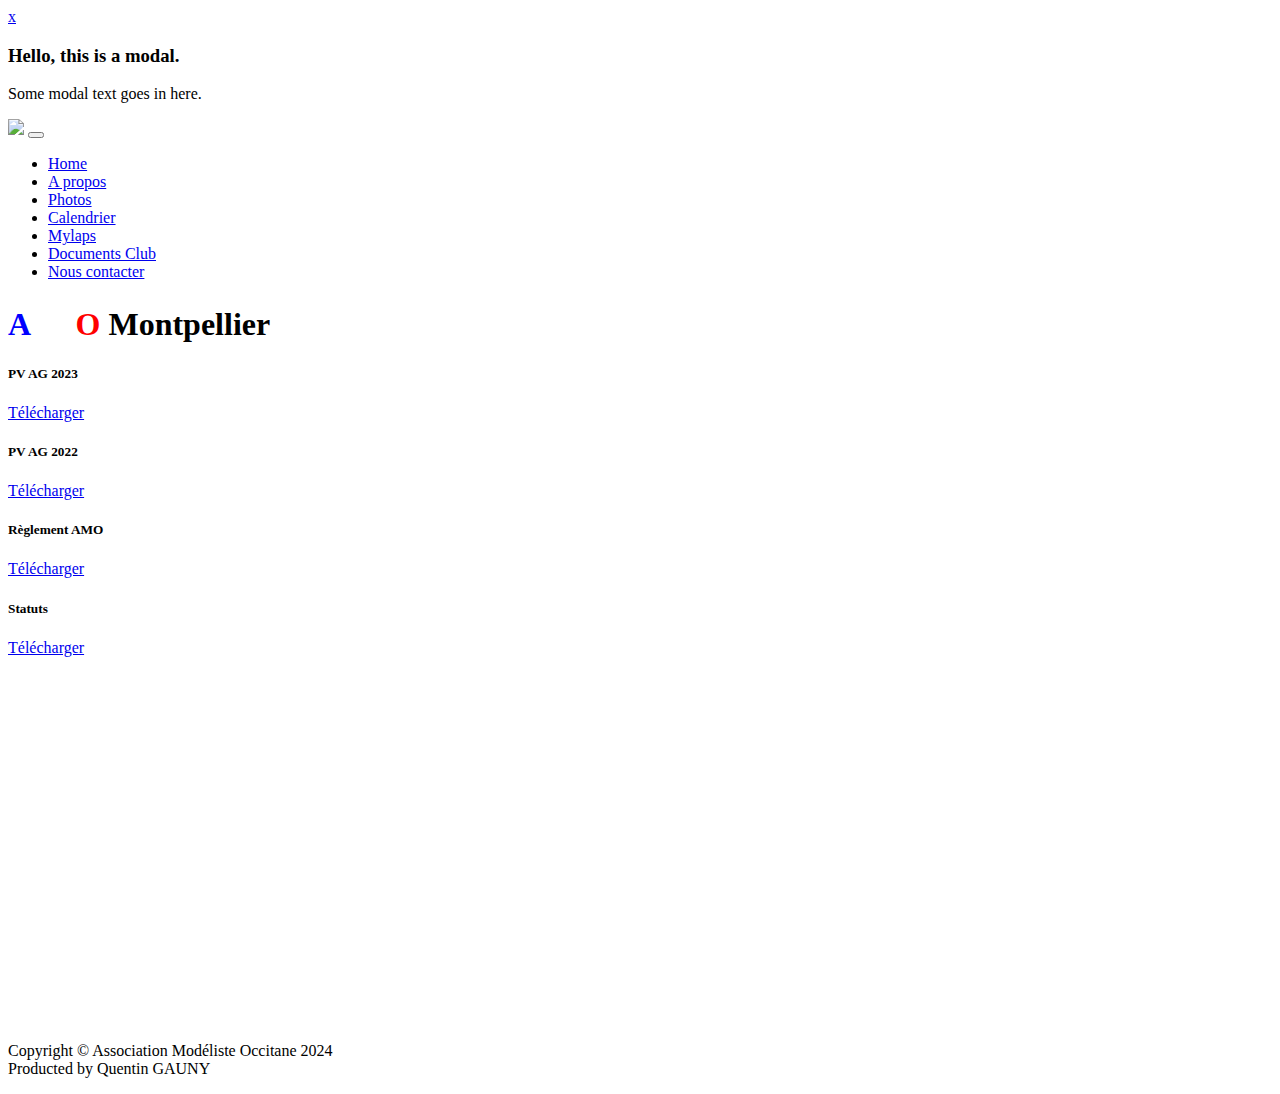
==== documents.html @ 4f3a3c8d "meta data" ====
<!DOCTYPE html><html lang="en_us"><head>
    <meta http-equiv="X-UA-Compatible" content="IE=Edge">
    <meta charset="UTF-8">
    <meta name="viewport" content="width=device-width, initial-scale=1.0">
    <meta name="author" content="Quentin GAUNY" />
	<title>AMO Montpellier</title>  
	<meta name="description" content= "Bienvenue sur le site web de l'Association Modéliste Occitane (AMO). Vous y retrouverez toues les informations relatives au club." />
	<meta name="keywords" content="modélisme montpellier, association modéliste occitane, modèle réduit à montpellier, modèle réduit montpellier, course amo montpellier, course modèle réduit montpellier, amo montpellier, course montpellier">
	<meta name="robots" content= "index, follow">
    <link rel="shortcut icon" href="https://www.amo-montpellier.fr/favicon.ico">
    <link rel="stylesheet" href="https://fonts.googleapis.com/css?family=Source+Sans+Pro:300,600" async="" defer="">
    <link rel="stylesheet" href="https://www.amo-montpellier.fr/css/bootstrap.min.css" async="" defer="">
    <link rel="stylesheet" href="https://www.amo-montpellier.fr/css/venobox.css" async="" defer="">
    <link rel="stylesheet" href="https://www.amo-montpellier.fr/css/animate.min.css" async="" defer="">
    <link rel="stylesheet" href="https://www.amo-montpellier.fr/css/font-awesome.min.css" async="" defer="">
    <link rel="stylesheet" href="https://www.amo-montpellier.fr/css/style.css" async="" defer="">
    <!--[if lt IE 9]>
    <script src="https://cdnjs.cloudflare.com/ajax/libs/html5shiv/3.7.3/html5shiv.min.js"></script>
    <script src="https://cdnjs.cloudflare.com/ajax/libs/respond.js/1.4.2/respond.min.js"></script>
    <![endif]-->
</head>

<body>

    <div class="modal" id="modal1">
        <a class="modal__close" href="#"></a>
        <div class="modal__content">
          <a class="modal__content__close" href="#">x</a>
          <h3>Hello, this is a modal.</h3>
          <p>Some modal text goes in here.</p>
        </div>
    </div>

   
    <div id="navbar-top">
        <nav class="navbar navbar-expand-md navbar-light bg-white fixed">
            <div class="container">
                <a class="navbar-brand nav-external" href="#home"><img src="https://www.amo-montpellier.fr/images/amo_logo.png" height="65"></a>
                <button class="navbar-toggler" type="button" data-toggle="collapse" data-target="#nav" aria-controls="nav" aria-expanded="false" aria-label="Toggle navigation">
                    <span class="navbar-toggler-icon"></span>
                </button>
                <div class="collapse navbar-collapse" id="nav">
                    <ul class="navbar-nav ml-auto">
                        <li class="nav-item">
                            <a class="nav-link" href="index.html">Home</a>
                        </li>
                        <li class="nav-item">
                            <a class="nav-link" href="#sites">A propos</a>
                        </li>
                        <li class="nav-item">
                            <a class="nav-link" href="https://www.facebook.com/montpellier.amo/photos" target="_blank">Photos</a>
                        </li>
                        <li class="nav-item">
                            <a class="nav-link" href="#calendrier">Calendrier</a>
                        </li>
                        <li class="nav-item">
                            <a class="nav-link" href="https://speedhive.mylaps.com/Practice/2912" target="_blank">Mylaps</a>
                        </li>
                        <li class="nav-item">
                            <a class="nav-link active" href="#doc" target="_blank">Documents Club</a>
                        </li>
                        <li class="nav-item">
                            <a class="nav-link" href="#contacter">Nous contacter</a>
                        </li>
					</ul>
                </div>
            </div>
        </nav>
    </div>

    <section id="home" class="page overlay" style="height: 80vh;">
        <div class="container">
            <div class="cover">
                <div class="row text-center">
                    <div class="col-sm-12">
                        <h1 style="z-index: 1; margin-top: 25px;" class="mt-0 mb-4 animated hiding" data-animation="fadeInDown" data-delay="300">
                            <span style="color: blue;">A</span>
                            <span style="color: white;">M</span>
                            <span style="color: red;">O</span>
                            <span> Montpellier </span>
                             
                        </h1>
                    </div>
                </div>
               
                <div class="content d-flex flex-row flex-wrap justify-content-around">
                    <div class="card">
                        <div class="card-body">
                          <h5 style="color: black;" class="card-title">PV AG 2023</h5>
                          <a href="chemin/vers/le/fichier.pdf" download="nom-du-fichier.pdf" class="btn btn-primary">Télécharger</a>
                        </div>
                    </div>
                    <div class="card">
                        <div class="card-body">
                          <h5 style="color: black;"  class="card-title">PV AG 2022</h5>
                          <a href="chemin/vers/le/fichier.pdf" download="nom-du-fichier.pdf" class="btn btn-primary">Télécharger</a>
                        </div>
                    </div>
                    <div class="card">
                        <div class="card-body">
                          <h5 style="color: black;"  class="card-title">Règlement AMO</h5>
                          <a target="_blank" href="images/REGLEMENT_AMO.pdf" download="reglement-AMO.pdf" class="btn btn-primary">Télécharger</a>
                        </div>
                    </div>
                    <div class="card">
                        <div class="card-body">
                          <h5 style="color: black;"  class="card-title">Statuts</h5>
                          <a href="chemin/vers/le/fichier.pdf" download="nom-du-fichier.pdf" class="btn btn-primary">Télécharger</a>
                        </div>
                    </div>
                </div>
            </div>
            
        </div>
    </section>

    
    
    <footer id="footer">
        <div class="container">
            <div class="row">
                <div class="col-sm-12 animated hiding" data-animation="fadeInUp">
                    <p class="copyright">
                        Copyright &copy; Association Modéliste Occitane 2024<br>
                        Producted by Quentin GAUNY
                    </p>
                </div>
            </div>
        </div>
    </footer>
    <script src="https://www.amo-montpellier.fr/js/analytics.js"></script><script src="https://www.amo-montpellier.fr/js/jquery.min.js"></script>
    <script src="https://www.amo-montpellier.fr/js/tether.min.js"></script>
    <script src="https://www.amo-montpellier.fr/js/bootstrap.min.js"></script>
    <script src="https://www.amo-montpellier.fr/js/isotope.pkgd.min.js"></script>
    <script src="https://www.amo-montpellier.fr/js/imagesloaded.min.js"></script>
    <script src="https://www.amo-montpellier.fr/js/jquery.scrollTo.min.js"></script>
    <script src="https://www.amo-montpellier.fr/js/jquery.nav.min.js"></script>
    <script src="https://www.amo-montpellier.fr/js/jquery.appear.min.js"></script>
    <script src="https://www.amo-montpellier.fr/js/venobox.min.js"></script>
    <script src="https://www.amo-montpellier.fr/js/script.js"></script>


<!-- Google tag (gtag.js) -->
<script async src="https://www.googletagmanager.com/gtag/js?id=G-B8JDCW72JQ"></script>
<script>
  window.dataLayer = window.dataLayer || [];
  function gtag(){dataLayer.push(arguments);}
  gtag('js', new Date());

  gtag('config', 'G-B8JDCW72JQ');
</script>




</body></html>
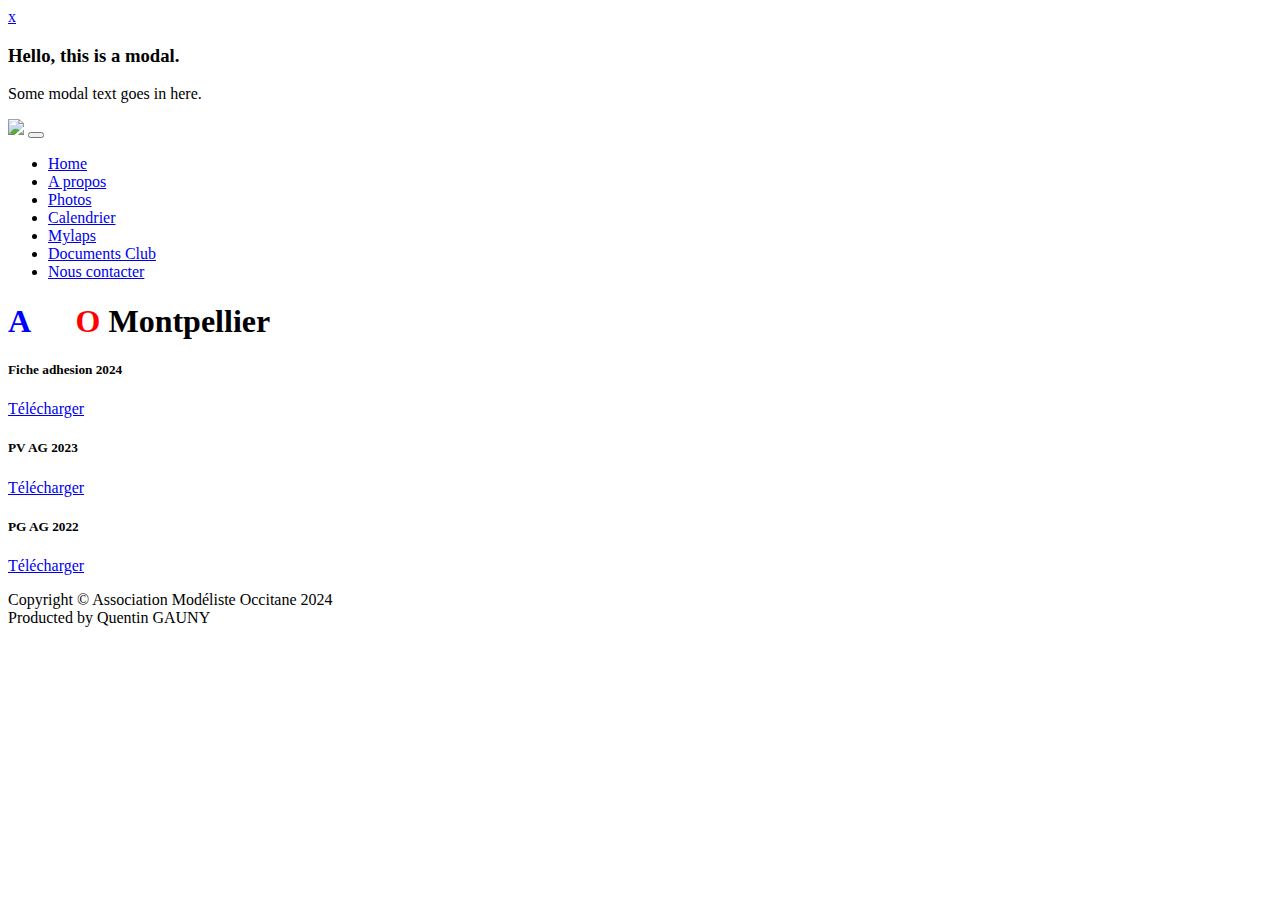
==== commit be658ae6: "add documents" ====
--- a/documents.html
+++ b/documents.html
@@ -67,52 +67,41 @@
             </div>
         </nav>
     </div>
-
-    <section id="home" class="page overlay" style="height: 80vh;">
+    <section id="home" class="page overlay">
         <div class="container">
-            <div class="cover">
-                <div class="row text-center">
-                    <div class="col-sm-12">
-                        <h1 style="z-index: 1; margin-top: 25px;" class="mt-0 mb-4 animated hiding" data-animation="fadeInDown" data-delay="300">
-                            <span style="color: blue;">A</span>
-                            <span style="color: white;">M</span>
-                            <span style="color: red;">O</span>
-                            <span> Montpellier </span>
-                             
-                        </h1>
-                    </div>
-                </div>
-               
-                <div class="content d-flex flex-row flex-wrap justify-content-around">
-                    <div class="card">
+            <div class="content cover text-center">
+                <h1 class="mt-0 mb-4 animated hiding" data-animation="fadeInDown" data-delay="300">
+                    <span style="color: blue;">A</span>
+                    <span style="color: white;">M</span>
+                    <span style="color: red;">O</span>
+                    <span> Montpellier </span>
+                </h1>
+                <div class="row">
+                    <div class="card col-md-4 mb-4">
                         <div class="card-body">
-                          <h5 style="color: black;" class="card-title">PV AG 2023</h5>
-                          <a href="chemin/vers/le/fichier.pdf" download="nom-du-fichier.pdf" class="btn btn-primary">Télécharger</a>
+                            <h5 style="color: black;" class="card-title">Fiche adhesion 2024</h5>
+                            <a target="_blank" href="images/Adhésion-2024.pdf" download="Adhésion-2024.pdf" class="btn btn-primary" style="border-radius: 5px;">Télécharger</a>
                         </div>
                     </div>
-                    <div class="card">
+                    <div class="card col-md-4 mb-4">
                         <div class="card-body">
-                          <h5 style="color: black;"  class="card-title">PV AG 2022</h5>
-                          <a href="chemin/vers/le/fichier.pdf" download="nom-du-fichier.pdf" class="btn btn-primary">Télécharger</a>
+                            <h5 style="color: black;" class="card-title">PV AG 2023</h5>
+                            <a target="_blank" href="images/PV_AG_2023.pdf" download="PV_AG_2023.pdf" class="btn btn-primary" style="border-radius: 5px;">Télécharger</a>
                         </div>
                     </div>
-                    <div class="card">
+                    <div class="card col-md-4 mb-4">
                         <div class="card-body">
-                          <h5 style="color: black;"  class="card-title">Règlement AMO</h5>
-                          <a target="_blank" href="images/REGLEMENT_AMO.pdf" download="reglement-AMO.pdf" class="btn btn-primary">Télécharger</a>
-                        </div>
-                    </div>
-                    <div class="card">
-                        <div class="card-body">
-                          <h5 style="color: black;"  class="card-title">Statuts</h5>
-                          <a href="chemin/vers/le/fichier.pdf" download="nom-du-fichier.pdf" class="btn btn-primary">Télécharger</a>
+                            <h5 style="color: black;" class="card-title">PG AG 2022</h5>
+                            <a target="_blank" href="images/PV_AG_2022.pdf" download="PV_AG_2022.pdf" class="btn btn-primary" style="border-radius: 5px;">Télécharger</a>
                         </div>
                     </div>
                 </div>
             </div>
-            
         </div>
     </section>
+    
+   
+    
 
     
     
